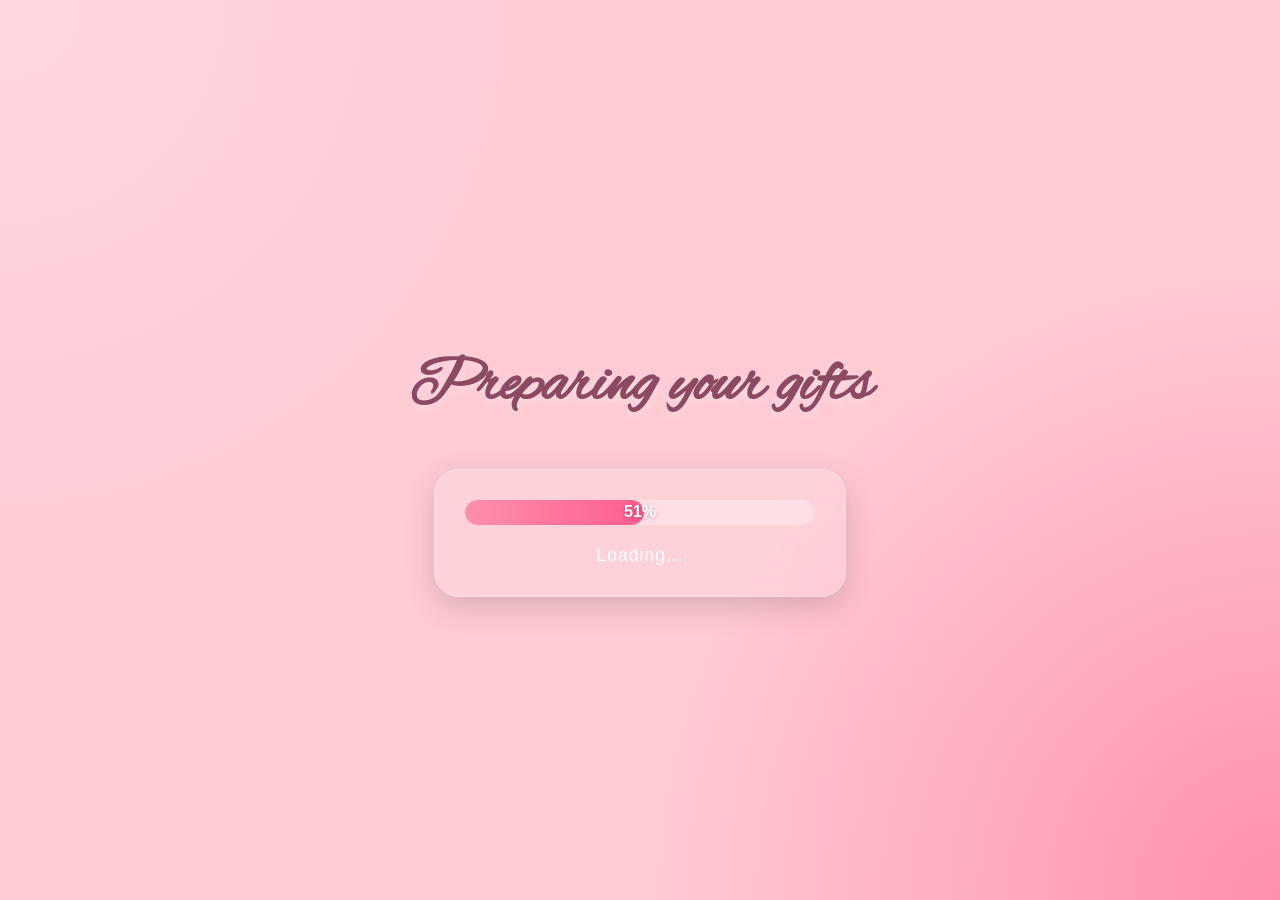
==== index.html @ 5fe79a8e "rename to lowercase index" ====
<!DOCTYPE html>
<html>
<head>
    <title>Loading...</title>
    <link rel="stylesheet" href="/Css/style.css">
    <link href="https://fonts.googleapis.com/css2?family=Alex+Brush&display=swap" rel="stylesheet">
</head>
<body>
    <h1>Preparing your gifts </h1>
<div class="card">
    <div class="progress-bar">
        <div class="bar-fill"></div>
        <div class="percent">0%</div>
    </div>
    <span class="status">Loading...</span>
</div>
 
<script src="/Js/script.js"></script>
</body>
</html>
---- Css/style.css ----
body {
    margin: 0;
    min-height: 100vh;

    display: flex;
    justify-content: center;
    align-items: center;
    flex-direction: column;

    background:
        radial-gradient(circle at top left, #ffd6e0, transparent 40%),
        radial-gradient(circle at bottom right, #ff8fab, transparent 40%),
        #ffcad4;

    font-family: 'Montserrat', sans-serif;
}

h1 {
    font-family: "Alex Brush", cursive;
    font-size: 4rem;
    color: #8B4A62;
    text-align: center;
    text-shadow: 0 2px 10px rgba(255, 255, 255, .4);
    display:block;

}

.card {
    width: 350px;

    padding: 30px;

    border-radius: 25px;

    background: rgba(255, 255, 255, .15);
    backdrop-filter: blur(15px);

    border: 1px solid rgba(255, 255, 255, .3);

    box-shadow: 0 10px 30px rgba(0, 0, 0, .15);

    text-align: center;
}

.progress-bar {
    width: 100%;
    height: 25px;

    background: rgba(255, 255, 255, .3);

    border-radius: 50px;

    overflow: hidden;
    position: relative;
}

.bar-fill {
    width: 0%;
    height: 100%;

    background: linear-gradient(to right,
            #ff8fab,
            #ff5d8f);

    border-radius: 50px;

    transition: .1s linear;
}

.percent {
    position: absolute;

    top: 50%;
    left: 50%;

    transform: translate(-50%, -50%);

    font-weight: bold;
    color: white;

    text-shadow: 0 1px 4px rgba(0, 0, 0, .3);
}

.status {
    display: block;

    margin-top: 20px;

    color: white;

    font-size: 1.1rem;
    letter-spacing: 1px;
}
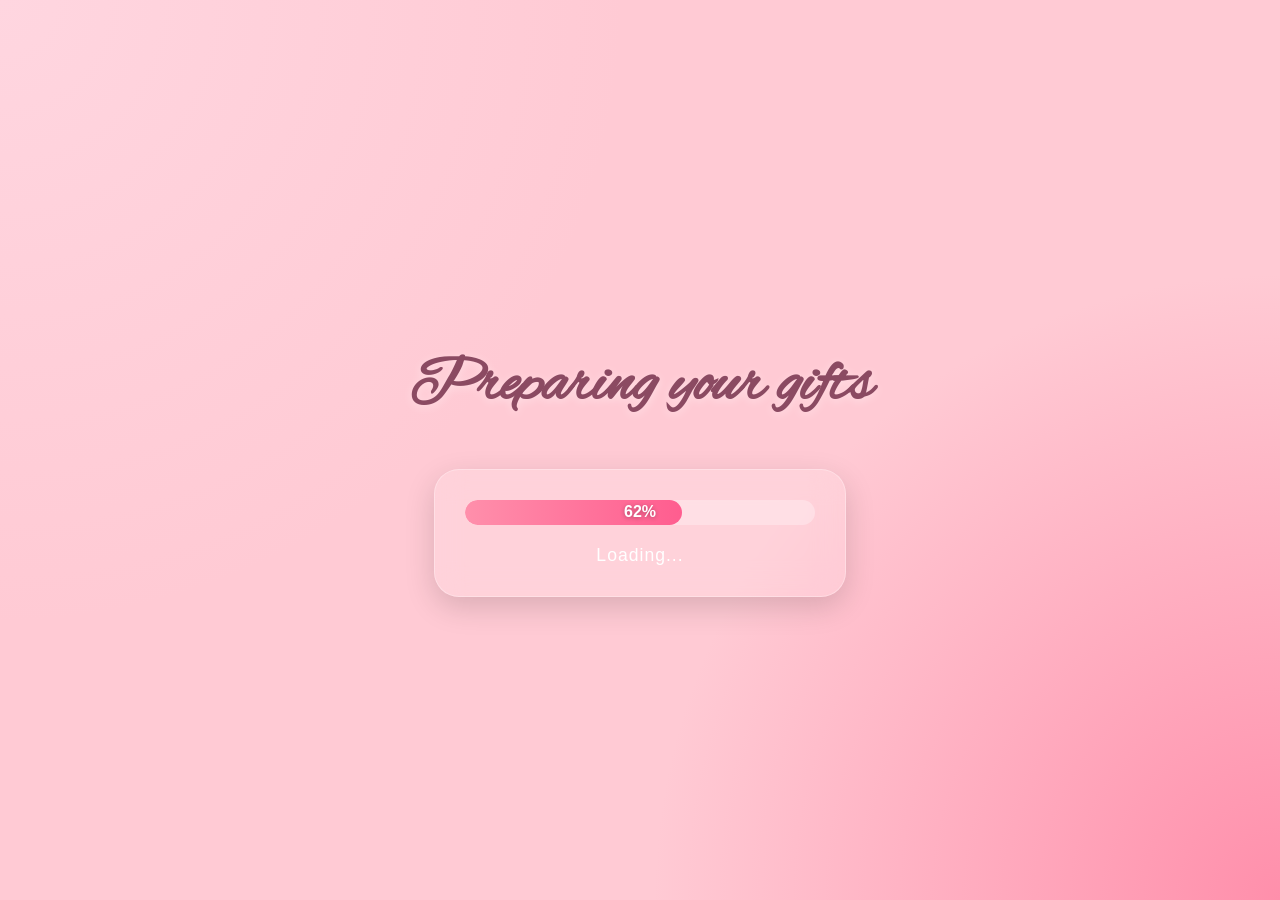
==== commit 3f7503fd: "fix paths" ====
--- a/index.html
+++ b/index.html
@@ -2,7 +2,7 @@
 <html>
 <head>
     <title>Loading...</title>
-    <link rel="stylesheet" href="/Css/style.css">
+    <link rel="stylesheet" href="Css/style.css">
     <link href="https://fonts.googleapis.com/css2?family=Alex+Brush&display=swap" rel="stylesheet">
 </head>
 <body>
@@ -15,6 +15,6 @@
     <span class="status">Loading...</span>
 </div>
  
-<script src="/Js/script.js"></script>
+<script src="Js/script.js"></script>
 </body>
 </html>
